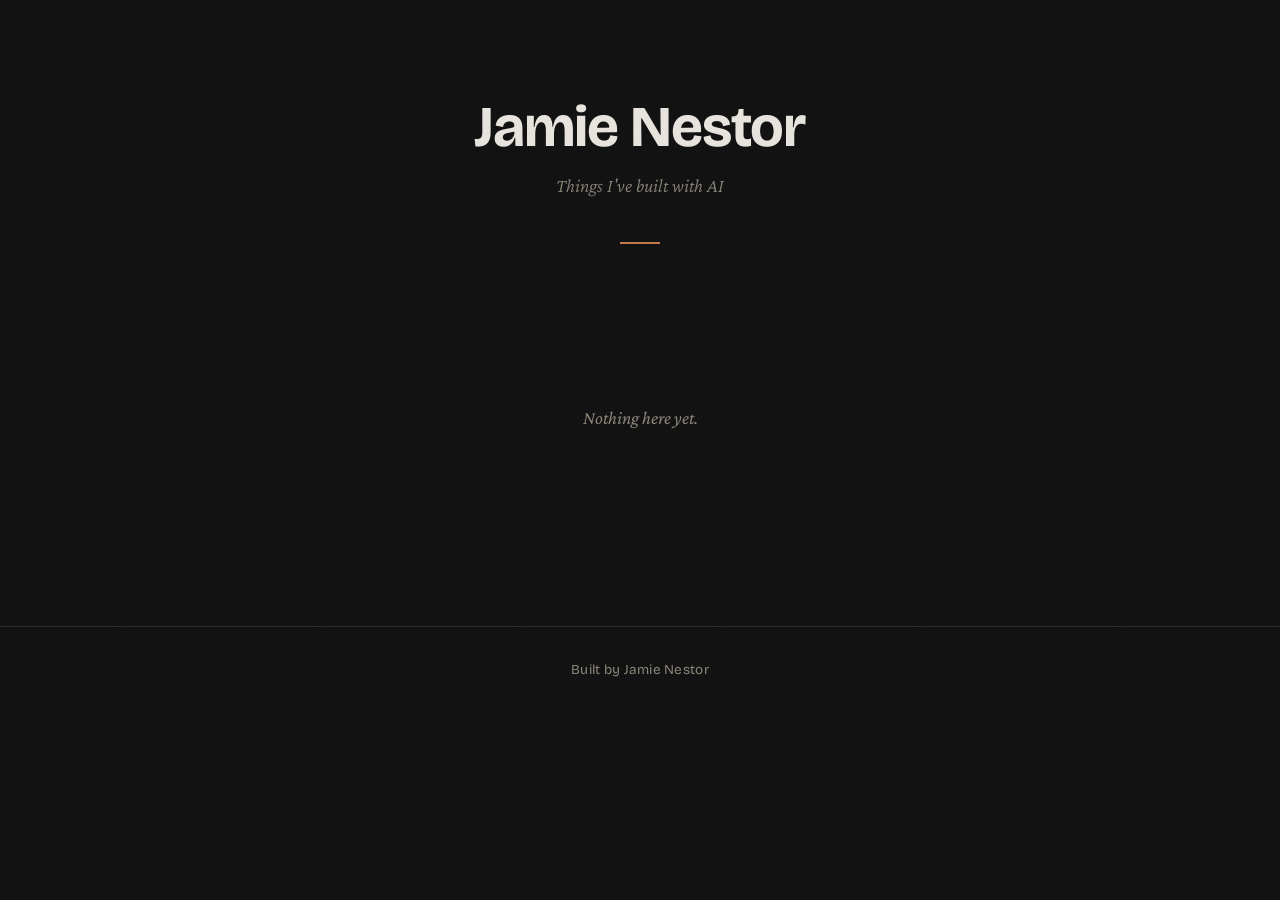
==== index.html @ d7ff863c "Initial portfolio site with card grid layout - Responsive 2-column grid with expand-to-overlay detai" ====
<!DOCTYPE html>
<html lang="en">
<head>
  <meta charset="UTF-8">
  <meta name="viewport" content="width=device-width, initial-scale=1.0">
  <title>Jamie Nestor — Portfolio</title>
  <meta name="description" content="Things I've built with AI — a curated portfolio of projects by Jamie Nestor.">
  <link rel="preconnect" href="https://fonts.googleapis.com">
  <link rel="preconnect" href="https://fonts.gstatic.com" crossorigin>
  <link href="https://fonts.googleapis.com/css2?family=Bricolage+Grotesque:opsz,wght@12..96,200..800&family=Crimson+Pro:ital,wght@0,300;0,400;0,500;1,300;1,400&display=swap" rel="stylesheet">
  <link rel="stylesheet" href="styles.css">
</head>
<body>
  <div class="grain" aria-hidden="true"></div>

  <header class="site-header">
    <div class="header-inner">
      <h1 class="site-title">Jamie Nestor</h1>
      <p class="tagline">Things I've built with AI</p>
    </div>
  </header>

  <main>
    <div id="projects-grid" class="grid"></div>
    <div id="empty-state" class="empty-state" hidden>
      <p>Nothing here yet.</p>
    </div>
  </main>

  <div id="detail-overlay" class="overlay" aria-hidden="true">
    <div class="overlay-backdrop"></div>
    <div class="overlay-content">
      <button class="close-btn" aria-label="Close project detail">&times;</button>
      <div class="detail-gallery" id="detail-gallery"></div>
      <div class="detail-text">
        <h2 id="detail-title"></h2>
        <p id="detail-description" class="detail-description"></p>
        <div id="detail-features-section" class="detail-features-section">
          <h3>What it does</h3>
          <ul id="detail-features"></ul>
        </div>
      </div>
    </div>
  </div>

  <footer class="site-footer">
    <p>Built by Jamie Nestor</p>
  </footer>

  <script src="script.js"></script>
</body>
</html>
---- styles.css ----
/* ===== Tokens ===== */
:root {
  --bg: #101010;
  --bg-raised: #181816;
  --border: #2a2825;
  --border-hover: #3d3930;
  --text: #e8e4de;
  --text-muted: #8a8578;
  --accent: #c4784a;
  --accent-dim: rgba(196, 120, 74, 0.12);
  --font-display: "Bricolage Grotesque", sans-serif;
  --font-body: "Crimson Pro", Georgia, serif;
  --radius: 6px;
  --ease: cubic-bezier(0.22, 1, 0.36, 1);
}

/* ===== Reset ===== */
*, *::before, *::after { box-sizing: border-box; margin: 0; padding: 0; }

html {
  font-size: 16px;
  scroll-behavior: smooth;
  -webkit-font-smoothing: antialiased;
}

body {
  background: var(--bg);
  color: var(--text);
  font-family: var(--font-body);
  font-weight: 400;
  font-size: 1.125rem;
  line-height: 1.6;
  min-height: 100vh;
  overflow-x: hidden;
}

/* ===== Grain overlay ===== */
.grain {
  position: fixed;
  inset: 0;
  pointer-events: none;
  z-index: 9999;
  opacity: 0.035;
  background-image: url("data:image/svg+xml,%3Csvg viewBox='0 0 256 256' xmlns='http://www.w3.org/2000/svg'%3E%3Cfilter id='n'%3E%3CfeTurbulence type='fractalNoise' baseFrequency='0.85' numOctaves='4' stitchTiles='stitch'/%3E%3C/filter%3E%3Crect width='100%25' height='100%25' filter='url(%23n)'/%3E%3C/svg%3E");
  background-repeat: repeat;
  background-size: 200px 200px;
}

/* ===== Header ===== */
.site-header {
  padding: 6rem 2rem 4rem;
  text-align: center;
  position: relative;
}

.site-header::after {
  content: "";
  display: block;
  width: 40px;
  height: 2px;
  background: var(--accent);
  margin: 2.5rem auto 0;
}

.site-title {
  font-family: var(--font-display);
  font-weight: 700;
  font-size: clamp(2.4rem, 5vw, 3.6rem);
  letter-spacing: -0.02em;
  line-height: 1.1;
  color: var(--text);
}

.tagline {
  margin-top: 0.75rem;
  font-family: var(--font-body);
  font-style: italic;
  font-weight: 300;
  font-size: 1.2rem;
  color: var(--text-muted);
}

/* ===== Grid ===== */
main {
  max-width: 1120px;
  margin: 0 auto;
  padding: 0 2rem 6rem;
}

.grid {
  display: grid;
  grid-template-columns: repeat(2, 1fr);
  gap: 1.75rem;
}

@media (max-width: 720px) {
  .grid { grid-template-columns: 1fr; }
  .site-header { padding: 4rem 1.5rem 3rem; }
  main { padding: 0 1.25rem 4rem; }
}

/* ===== Empty state ===== */
.empty-state {
  text-align: center;
  padding: 6rem 2rem;
  color: var(--text-muted);
  font-style: italic;
  font-size: 1.15rem;
}

/* ===== Card ===== */
.card {
  background: var(--bg-raised);
  border: 1px solid var(--border);
  border-radius: var(--radius);
  overflow: hidden;
  cursor: pointer;
  transition: border-color 0.3s var(--ease), transform 0.3s var(--ease);
  animation: cardIn 0.5s var(--ease) both;
}

.card:hover {
  border-color: var(--border-hover);
  transform: translateY(-3px);
}

@keyframes cardIn {
  from { opacity: 0; transform: translateY(20px); }
  to { opacity: 1; transform: translateY(0); }
}

.card-image {
  width: 100%;
  aspect-ratio: 16 / 10;
  object-fit: cover;
  display: block;
  background: var(--bg);
}

.card-image-placeholder {
  width: 100%;
  aspect-ratio: 16 / 10;
  background: linear-gradient(135deg, var(--bg) 0%, var(--bg-raised) 100%);
  display: flex;
  align-items: center;
  justify-content: center;
  color: var(--text-muted);
  font-family: var(--font-display);
  font-size: 0.85rem;
  letter-spacing: 0.05em;
  text-transform: uppercase;
}

.card-body {
  padding: 1.25rem 1.5rem 1.5rem;
}

.card-title {
  font-family: var(--font-display);
  font-weight: 600;
  font-size: 1.25rem;
  letter-spacing: -0.01em;
  line-height: 1.25;
  margin-bottom: 0.5rem;
}

.card-excerpt {
  color: var(--text-muted);
  font-size: 1rem;
  line-height: 1.5;
  display: -webkit-box;
  -webkit-line-clamp: 2;
  -webkit-box-orient: vertical;
  overflow: hidden;
}

/* ===== Overlay ===== */
.overlay {
  position: fixed;
  inset: 0;
  z-index: 1000;
  display: flex;
  align-items: flex-start;
  justify-content: center;
  opacity: 0;
  pointer-events: none;
  transition: opacity 0.35s var(--ease);
  overflow-y: auto;
  -webkit-overflow-scrolling: touch;
}

.overlay[aria-hidden="false"] {
  opacity: 1;
  pointer-events: auto;
}

.overlay-backdrop {
  position: fixed;
  inset: 0;
  background: rgba(0, 0, 0, 0.82);
  backdrop-filter: blur(6px);
  -webkit-backdrop-filter: blur(6px);
}

.overlay-content {
  position: relative;
  max-width: 840px;
  width: 100%;
  margin: 4rem 2rem;
  background: var(--bg-raised);
  border: 1px solid var(--border);
  border-radius: var(--radius);
  overflow: hidden;
  transform: translateY(20px);
  transition: transform 0.4s var(--ease);
}

.overlay[aria-hidden="false"] .overlay-content {
  transform: translateY(0);
}

.close-btn {
  position: absolute;
  top: 1rem;
  right: 1rem;
  z-index: 10;
  width: 40px;
  height: 40px;
  border: none;
  border-radius: 50%;
  background: rgba(0, 0, 0, 0.5);
  color: var(--text);
  font-size: 1.5rem;
  line-height: 1;
  cursor: pointer;
  display: flex;
  align-items: center;
  justify-content: center;
  transition: background 0.2s;
}

.close-btn:hover {
  background: rgba(0, 0, 0, 0.75);
}

/* ===== Detail gallery ===== */
.detail-gallery {
  display: flex;
  overflow-x: auto;
  scroll-snap-type: x mandatory;
  -webkit-overflow-scrolling: touch;
  scrollbar-width: thin;
  scrollbar-color: var(--border) transparent;
}

.detail-gallery::-webkit-scrollbar {
  height: 6px;
}

.detail-gallery::-webkit-scrollbar-track {
  background: transparent;
}

.detail-gallery::-webkit-scrollbar-thumb {
  background: var(--border);
  border-radius: 3px;
}

.detail-gallery img {
  flex: 0 0 100%;
  width: 100%;
  aspect-ratio: 16 / 10;
  object-fit: cover;
  scroll-snap-align: start;
  display: block;
}

/* ===== Detail text ===== */
.detail-text {
  padding: 2rem 2.25rem 2.5rem;
}

.detail-text h2 {
  font-family: var(--font-display);
  font-weight: 700;
  font-size: 1.75rem;
  letter-spacing: -0.015em;
  line-height: 1.2;
  margin-bottom: 1rem;
}

.detail-description {
  color: var(--text);
  font-size: 1.1rem;
  line-height: 1.65;
  margin-bottom: 1.75rem;
}

.detail-features-section h3 {
  font-family: var(--font-display);
  font-weight: 600;
  font-size: 0.85rem;
  letter-spacing: 0.08em;
  text-transform: uppercase;
  color: var(--accent);
  margin-bottom: 0.75rem;
}

.detail-features-section ul {
  list-style: none;
  padding: 0;
}

.detail-features-section li {
  position: relative;
  padding-left: 1.25rem;
  margin-bottom: 0.45rem;
  color: var(--text-muted);
  font-size: 1rem;
  line-height: 1.5;
}

.detail-features-section li::before {
  content: "—";
  position: absolute;
  left: 0;
  color: var(--accent);
}

/* ===== Footer ===== */
.site-footer {
  text-align: center;
  padding: 2rem;
  border-top: 1px solid var(--border);
  color: var(--text-muted);
  font-size: 0.85rem;
  font-family: var(--font-display);
  letter-spacing: 0.02em;
}

/* ===== Staggered card entrance ===== */
.card:nth-child(1) { animation-delay: 0s; }
.card:nth-child(2) { animation-delay: 0.08s; }
.card:nth-child(3) { animation-delay: 0.16s; }
.card:nth-child(4) { animation-delay: 0.24s; }
.card:nth-child(5) { animation-delay: 0.32s; }
.card:nth-child(6) { animation-delay: 0.4s; }
.card:nth-child(7) { animation-delay: 0.48s; }
.card:nth-child(8) { animation-delay: 0.56s; }
.card:nth-child(9) { animation-delay: 0.64s; }
.card:nth-child(10) { animation-delay: 0.72s; }

/* ===== Body scroll lock ===== */
body.overlay-open {
  overflow: hidden;
}

/* ===== Responsive detail ===== */
@media (max-width: 720px) {
  .overlay-content {
    margin: 0;
    border-radius: 0;
    min-height: 100vh;
  }

  .detail-text {
    padding: 1.5rem 1.25rem 2rem;
  }

  .detail-text h2 {
    font-size: 1.4rem;
  }
}
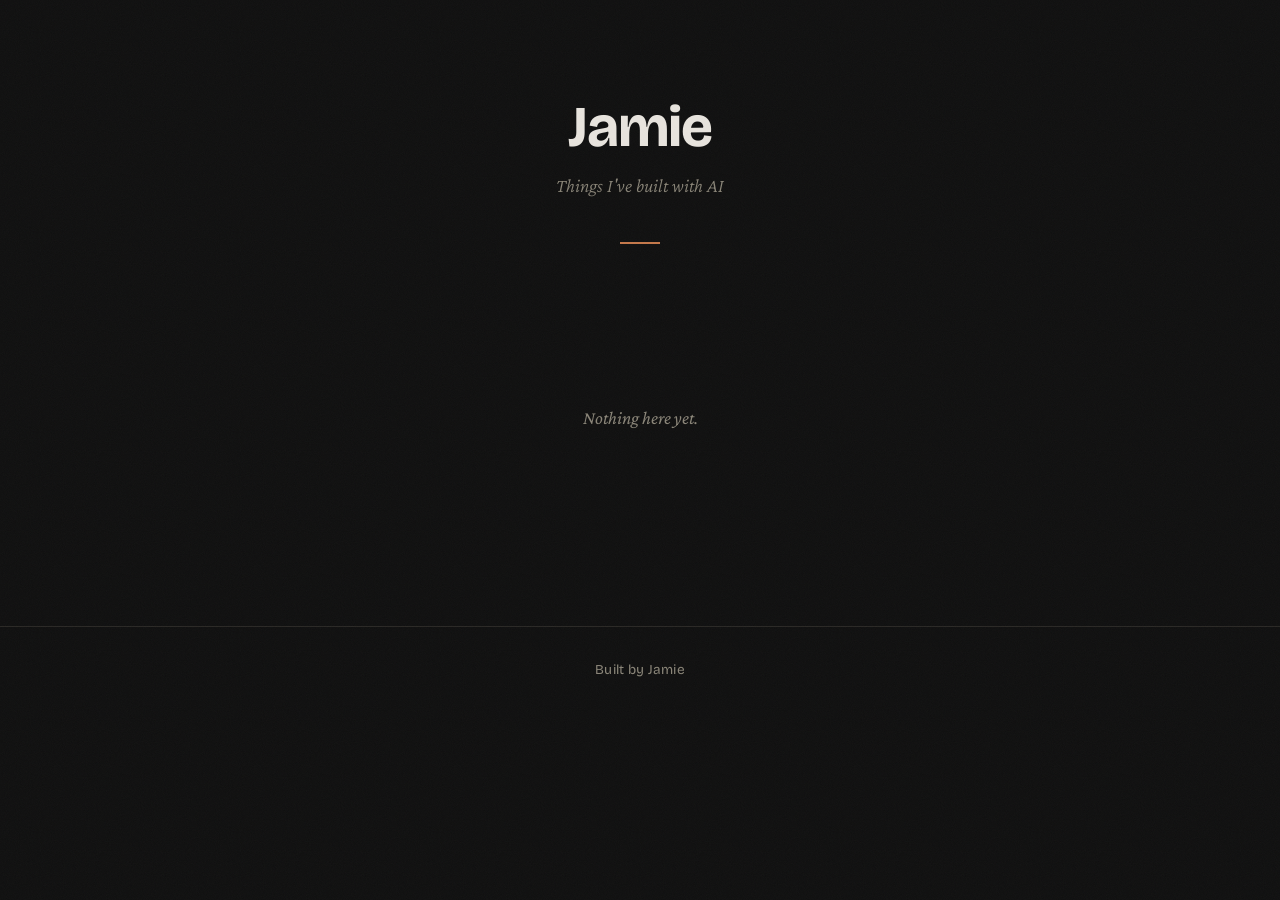
==== commit 44480703: "Use first name only in header and footer" ====
--- a/index.html
+++ b/index.html
@@ -3,8 +3,8 @@
 <head>
   <meta charset="UTF-8">
   <meta name="viewport" content="width=device-width, initial-scale=1.0">
-  <title>Jamie Nestor — Portfolio</title>
-  <meta name="description" content="Things I've built with AI — a curated portfolio of projects by Jamie Nestor.">
+  <title>Jamie — Portfolio</title>
+  <meta name="description" content="Things I've built with AI — a curated portfolio of projects by Jamie.">
   <link rel="preconnect" href="https://fonts.googleapis.com">
   <link rel="preconnect" href="https://fonts.gstatic.com" crossorigin>
   <link href="https://fonts.googleapis.com/css2?family=Bricolage+Grotesque:opsz,wght@12..96,200..800&family=Crimson+Pro:ital,wght@0,300;0,400;0,500;1,300;1,400&display=swap" rel="stylesheet">
@@ -15,7 +15,7 @@
 
   <header class="site-header">
     <div class="header-inner">
-      <h1 class="site-title">Jamie Nestor</h1>
+      <h1 class="site-title">Jamie</h1>
       <p class="tagline">Things I've built with AI</p>
     </div>
   </header>
@@ -44,7 +44,7 @@
   </div>
 
   <footer class="site-footer">
-    <p>Built by Jamie Nestor</p>
+    <p>Built by Jamie</p>
   </footer>
 
   <script src="script.js"></script>
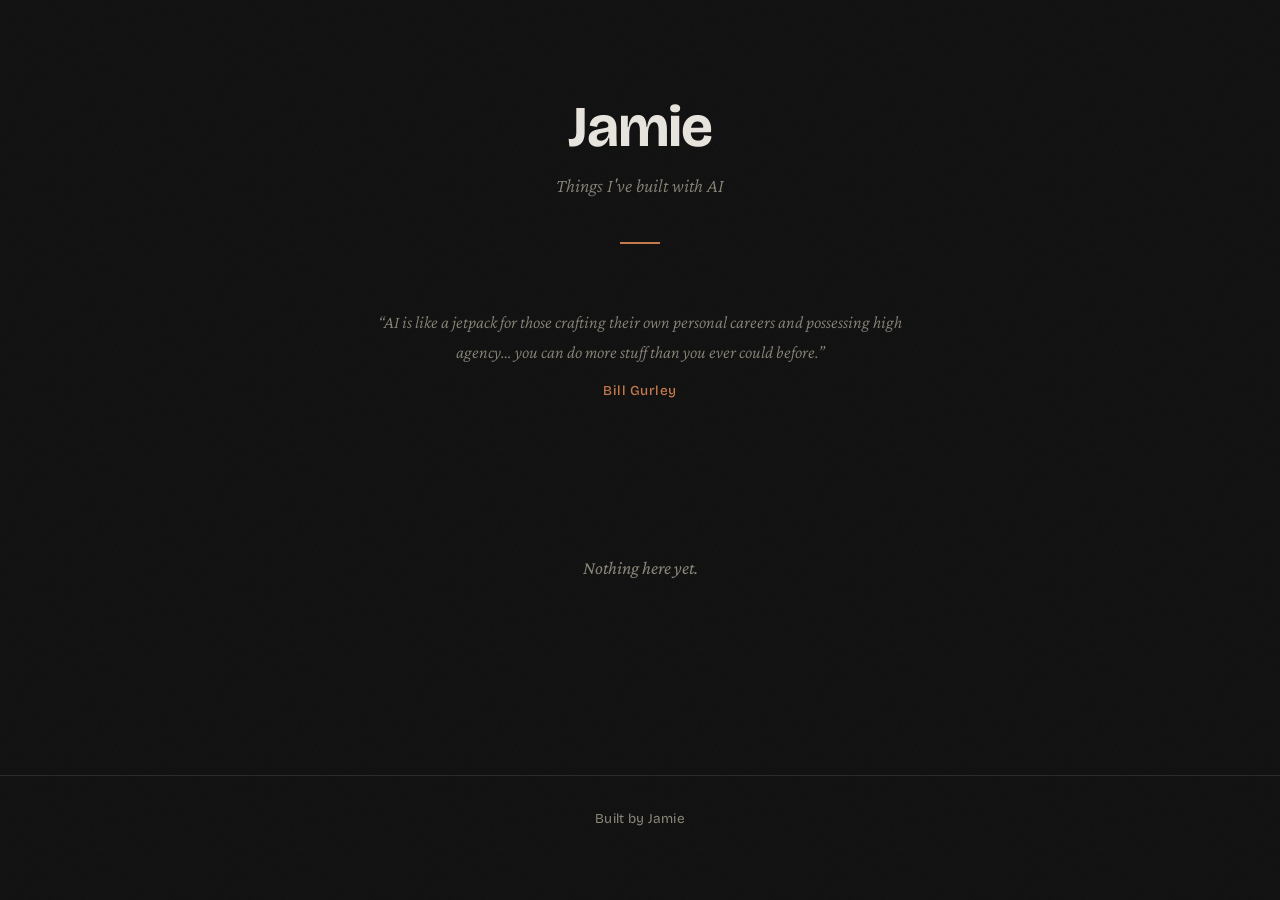
==== commit 3049a624: "Add Bill Gurley quote as epigraph between header and grid" ====
--- a/index.html
+++ b/index.html
@@ -19,6 +19,11 @@
       <p class="tagline">Things I've built with AI</p>
     </div>
   </header>
+
+  <blockquote class="epigraph">
+    <p>&ldquo;AI is like a jetpack for those crafting their own personal careers and possessing high agency&hellip; you can do more stuff than you ever could before.&rdquo;</p>
+    <cite>Bill Gurley</cite>
+  </blockquote>
 
   <main>
     <div id="projects-grid" class="grid"></div>
--- a/styles.css
+++ b/styles.css
@@ -78,6 +78,35 @@
   font-weight: 300;
   font-size: 1.2rem;
   color: var(--text-muted);
+}
+
+/* ===== Epigraph ===== */
+.epigraph {
+  max-width: 640px;
+  margin: 0 auto 3.5rem;
+  padding: 0 2rem;
+  text-align: center;
+  border: none;
+}
+
+.epigraph p {
+  font-family: var(--font-body);
+  font-style: italic;
+  font-weight: 300;
+  font-size: 1.1rem;
+  line-height: 1.7;
+  color: var(--text-muted);
+}
+
+.epigraph cite {
+  display: block;
+  margin-top: 0.75rem;
+  font-family: var(--font-display);
+  font-style: normal;
+  font-weight: 500;
+  font-size: 0.85rem;
+  letter-spacing: 0.04em;
+  color: var(--accent);
 }
 
 /* ===== Grid ===== */
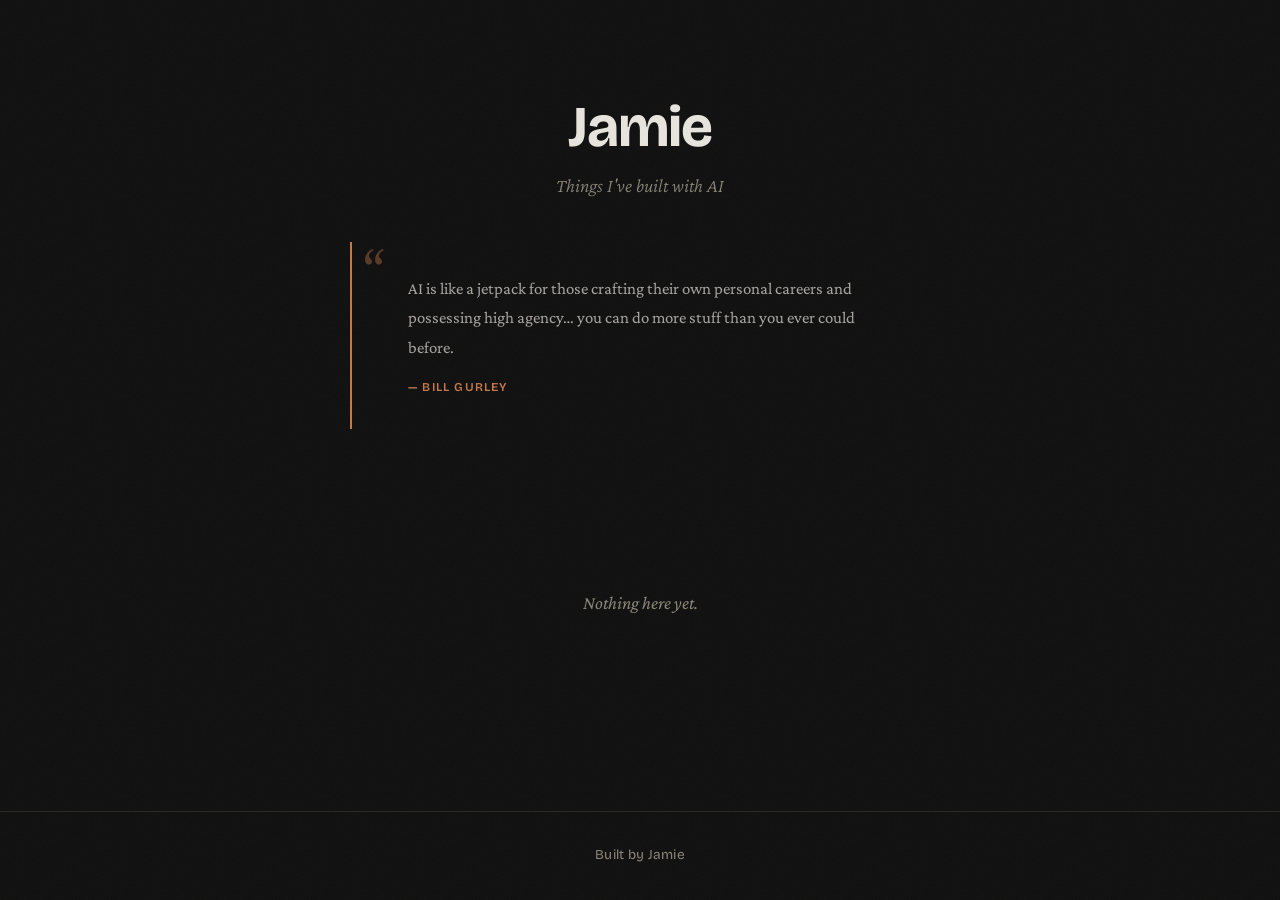
==== commit d55b232a: "Redesign epigraph as editorial pull-quote with left border and decorative mark" ====
--- a/index.html
+++ b/index.html
@@ -21,8 +21,8 @@
   </header>
 
   <blockquote class="epigraph">
-    <p>&ldquo;AI is like a jetpack for those crafting their own personal careers and possessing high agency&hellip; you can do more stuff than you ever could before.&rdquo;</p>
-    <cite>Bill Gurley</cite>
+    <p>AI is like a jetpack for those crafting their own personal careers and possessing high agency&hellip; you can do more stuff than you ever could before.</p>
+    <cite>&mdash; Bill Gurley</cite>
   </blockquote>
 
   <main>
--- a/styles.css
+++ b/styles.css
@@ -48,18 +48,9 @@
 
 /* ===== Header ===== */
 .site-header {
-  padding: 6rem 2rem 4rem;
+  padding: 6rem 2rem 2.5rem;
   text-align: center;
   position: relative;
-}
-
-.site-header::after {
-  content: "";
-  display: block;
-  width: 40px;
-  height: 2px;
-  background: var(--accent);
-  margin: 2.5rem auto 0;
 }
 
 .site-title {
@@ -82,30 +73,45 @@
 
 /* ===== Epigraph ===== */
 .epigraph {
-  max-width: 640px;
-  margin: 0 auto 3.5rem;
-  padding: 0 2rem;
-  text-align: center;
+  position: relative;
+  max-width: 580px;
+  margin: 0 auto 4rem;
+  padding: 2rem 2rem 2rem 3.5rem;
   border: none;
+  border-left: 2px solid var(--accent);
+  text-align: left;
+}
+
+.epigraph::before {
+  content: "\201C";
+  position: absolute;
+  top: -0.15rem;
+  left: 0.6rem;
+  font-family: var(--font-body);
+  font-size: 3.5rem;
+  line-height: 1;
+  color: var(--accent);
+  opacity: 0.4;
 }
 
 .epigraph p {
   font-family: var(--font-body);
-  font-style: italic;
-  font-weight: 300;
-  font-size: 1.1rem;
-  line-height: 1.7;
-  color: var(--text-muted);
+  font-weight: 400;
+  font-size: 1.05rem;
+  line-height: 1.75;
+  color: var(--text);
+  opacity: 0.7;
 }
 
 .epigraph cite {
   display: block;
-  margin-top: 0.75rem;
+  margin-top: 1rem;
   font-family: var(--font-display);
   font-style: normal;
-  font-weight: 500;
-  font-size: 0.85rem;
-  letter-spacing: 0.04em;
+  font-weight: 600;
+  font-size: 0.75rem;
+  letter-spacing: 0.1em;
+  text-transform: uppercase;
   color: var(--accent);
 }
 
